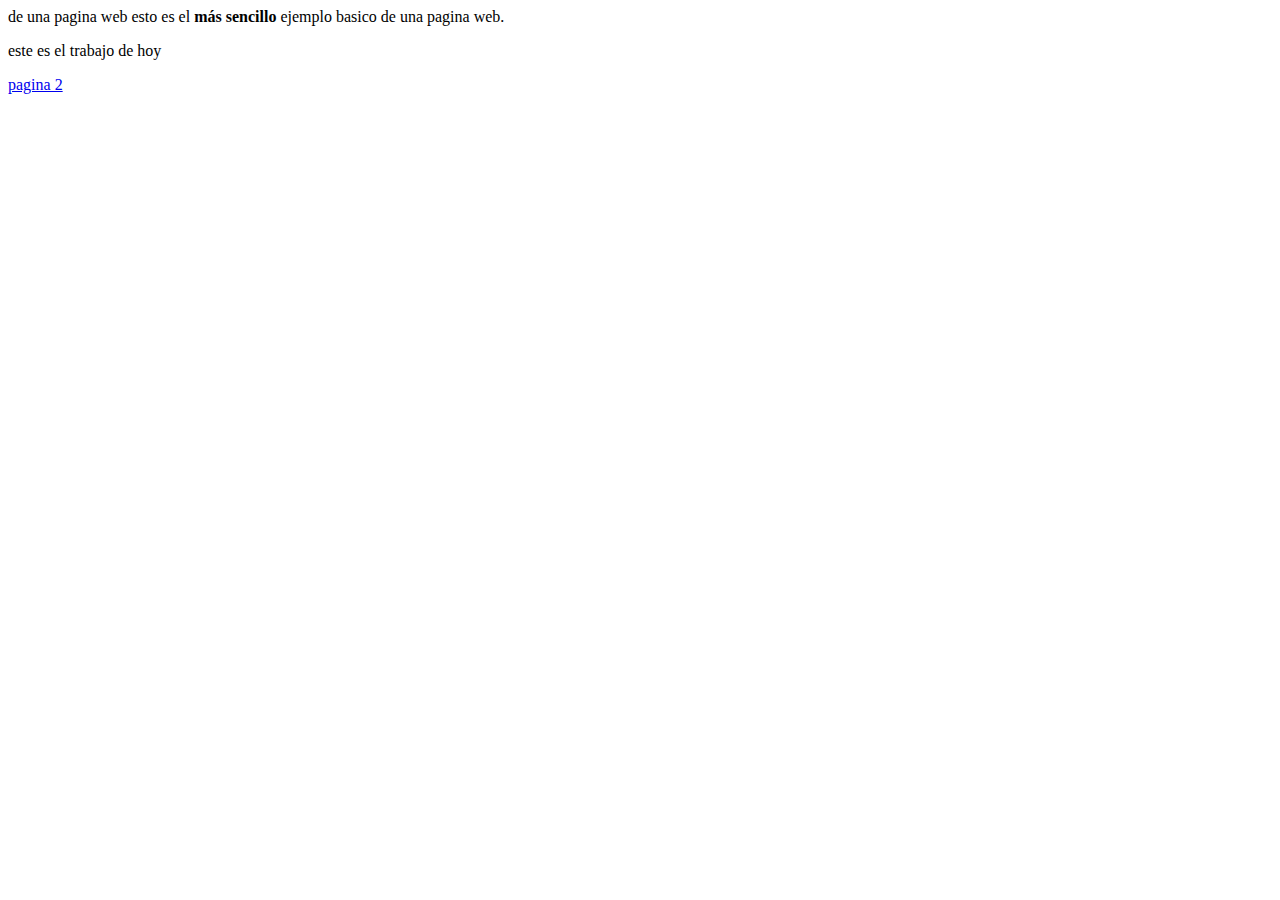
==== index.html @ dbc600d3 "probando enlace" ====
<html>
  <head>
    <link href="css/estilos.css" rel="stylesheet" type="text/css">
   <title> pagina web de ejemplo</title>
  </head>
  <body>
    <p>de una pagina web
    esto es el <b>más sencillo</b> ejemplo basico de una pagina web.</p>
    <p> este es el trabajo de hoy</p> 
    <div><a  href= "dos.html">pagina 2</a></div>

  </body>
</html>
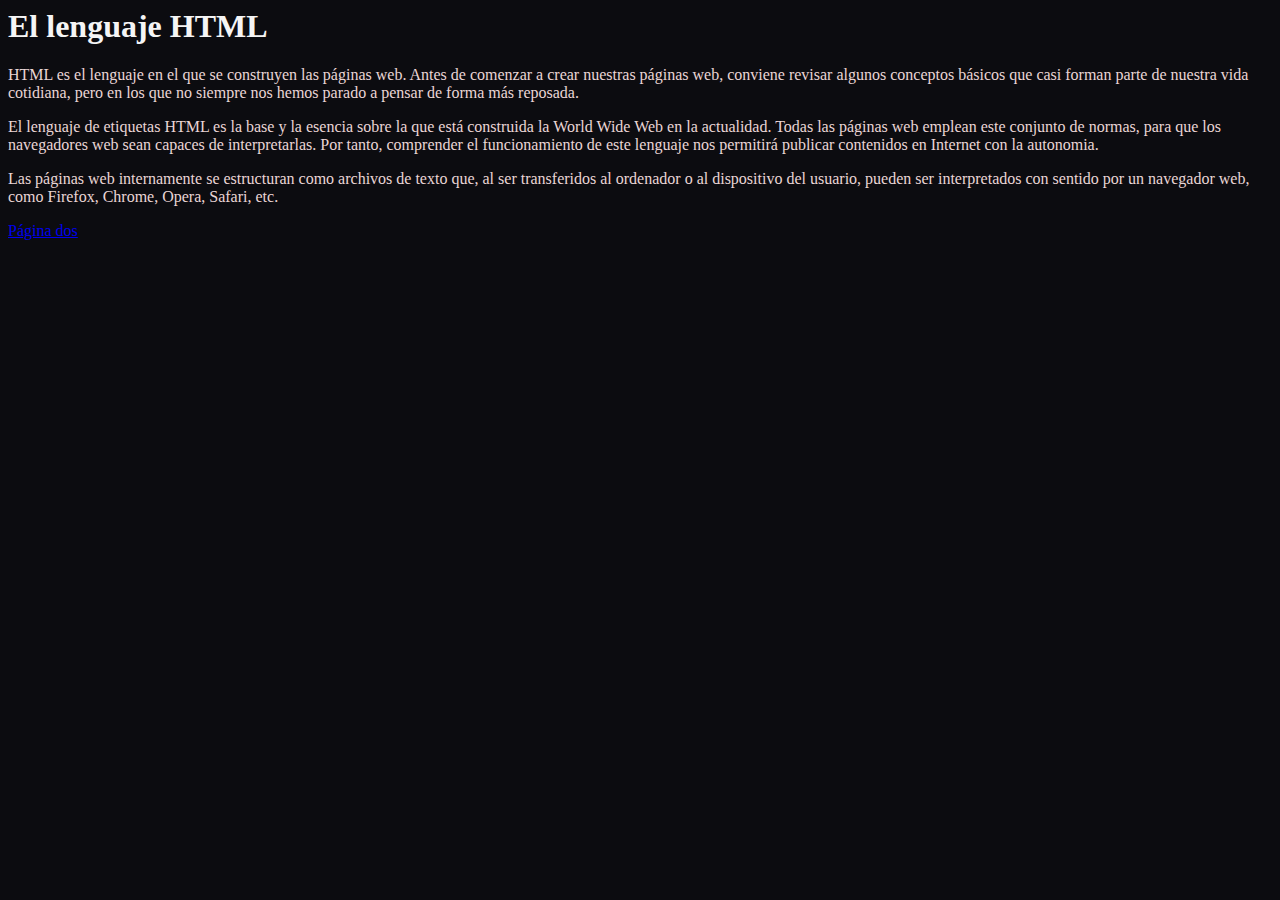
==== commit 3efc597f: "trabajo con algunos  párrafos finales" ====
--- a/index.html
+++ b/index.html
@@ -1,13 +1,22 @@
 <html>
   <head>
     <link href="css/estilos.css" rel="stylesheet" type="text/css">
-   <title> pagina web de ejemplo</title>
   </head>
   <body>
-    <p>de una pagina web
-    esto es el <b>más sencillo</b> ejemplo basico de una pagina web.</p>
-    <p> este es el trabajo de hoy</p> 
-    <div><a  href= "dos.html">pagina 2</a></div>
-
+    <h1>El lenguaje HTML</h1>
+    <p>HTML es el lenguaje en el que se construyen las páginas web. 
+      Antes de comenzar a crear nuestras páginas web, conviene revisar 
+      algunos conceptos básicos que casi forman parte de nuestra vida cotidiana, 
+      pero en los que no siempre nos hemos parado a pensar de forma más reposada.</p>
+    <p>El lenguaje de etiquetas HTML es la base y la esencia
+      sobre la que está construida la World Wide Web en la actualidad. 
+      Todas las páginas web emplean este conjunto de normas, 
+     para que los navegadores web sean capaces de interpretarlas. 
+      Por tanto, comprender el funcionamiento de este lenguaje nos permitirá 
+      publicar contenidos en Internet con la autonomia. </p>
+      <P>Las páginas web internamente se estructuran como archivos de texto que, 
+      al ser transferidos al ordenador o al dispositivo del usuario, pueden ser interpretados con sentido por un 
+      navegador web, como Firefox, Chrome, Opera, Safari, etc. </P>
+    <div><a href="dos.html">Página dos</a></div>  
   </body>
-</html>
+  </html>
--- a/css/estilos.css
+++ b/css/estilos.css
@@ -0,0 +1,15 @@
+p {
+    color: rgb(234, 214, 214);
+
+}
+
+body {
+    background-color: rgb(12, 12, 16);
+}
+
+h1 {
+    color:whitesmoke
+}
+
+
+
